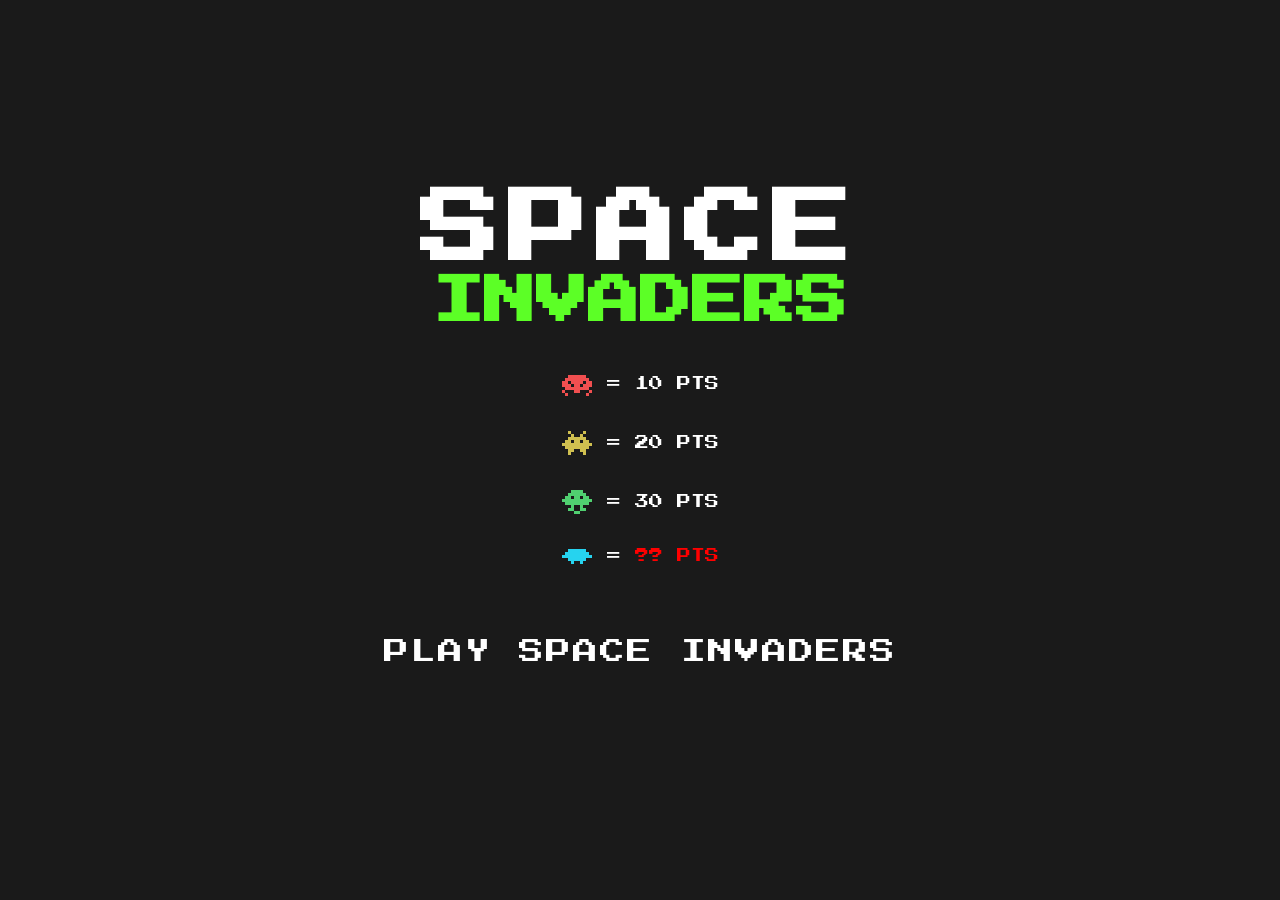
==== index.html @ 842712b9 "add createBunker function" ====
<!DOCTYPE html>
<html lang="en">

<head>
    <meta charset="UTF-8">
    <meta name="viewport" content="width=device-width, initial-scale=1.0">
    <title>Space Invaders Game</title>
    <link href="https://fonts.googleapis.com/css2?family=Press+Start+2P&display=swap" rel="stylesheet">
    <link rel="stylesheet" href="/style/style.css">
</head>

<body>
    <main>
        <section id="start-screen">
            <header>
                <h2>
                    <span class="space-txt">SPACE</span>
                    <span class="invaders-txt">INVADERS</span>
                </h2>
            </header>
            
            <div class="score-legend">
                <div class="score-row">
                    <img src="assets/red.png" alt="Invaders 1" class="pixel-art">
                    <span>= 10 PTS</span>
                </div>
                <div class="score-row">
                    <img src="assets/yellow.png" alt="Invaders 2" class="pixel-art">
                    <span>= 20 PTS</span>
                </div>
                <div class="score-row">
                    <img src="assets/green.png" alt="Invaders 3" class="pixel-art">
                    <span>= 30 PTS</span>
                </div>
                <div class="score-row">
                    <img src="assets/extra.png" alt="Invaders 4" class="pixel-art">
                    <span>= <span class="mystery-points">?? PTS</span></span>
                </div>
                
                <div class="play-action">
                    <p>PLAY SPACE INVADERS</p>
                </div>
            </div>
        </section>

        <section id="game-board">
            <div id="aliens-grid"></div>
            <div id="bunker-container"></div>
            <div id="player"></div>
        </section>
    </main>
    <script src="js/main.js" type="module"></script>
</body>
</html>
---- style/style.css ----
* {
    box-sizing: border-box;
    margin: 0;
    padding: 0;
}

html {
    font-size: 62.5%;
}

body {
    background-color: #1a1a1a;
    display: flex;
    justify-content: center;
    align-items: center;
    flex-direction: column;
    height: 100vh;
    margin: 0;
    font-family: 'Press Start 2P', cursive;
}

#start-screen {
    display: flex;
    flex-direction: column;
    align-items: center;
    width: 100%;
    margin-top: -50px;
}

header h2 {
    display: flex;
    flex-direction: column;
    align-items: center;
    font-size: 6rem;
    line-height: 1.1;
    margin-bottom: 4rem;
}


.space-txt {
    color: #fff;
    /* font-family: "Impact", sans-serif; */
    font-size: 8rem;
    letter-spacing: 0.1em;

}

.invaders-txt {
    color: #5cff26;
    /* font-family: "Impact", sans-serif; */
    font-size: 5.2rem;
    letter-spacing: 0;
    margin-top: 0px;
}

.score-legend {
    color: #fff;
    display: flex;
    flex-direction: column;
    align-items: center;
    gap: 2rem;
    font-size: 1.4rem;
}

.score-row {
    display: flex;
    align-items: center;
    gap: 15px;
    margin-bottom: 15px;
    opacity: 0;
    animation: slideIn 0.5s ease-out forwards;
}


.score-row:nth-child(1) {
    animation-delay: 0.5s;
}

.score-row:nth-child(2) {
    animation-delay: 1.0s;
}

.score-row:nth-child(3) {
    animation-delay: 1.5s;
}

.score-row:nth-child(4) {
    animation-delay: 2.0s;
}

@keyframes slideIn {
    from {
        opacity: 0;
        transform: translateY(20px); 
    }
    to {
        opacity: 1;
        transform: translateY(0);
    }
}

.pixel-art {
    width: 30px;
    height: auto;
    image-rendering: pixelated;
    display: block;
    margin: 0 auto;
}

.mystery-points {
    color: #ff0000;
}

.play-action p {
    margin-top: 4rem;
    font-size: 2.5rem;
    letter-spacing: 2px;
    text-transform: uppercase;
    cursor: pointer;
}

.play-action p:hover {
    color: #5cff26;
}

#game-board {
    display: none;
    justify-content: center;
    width: 700px;
    height: 600px;
    background-color: #000;
    outline: 4px solid #33ff00;
    border-radius: 10px;
    position: relative;
    overflow: hidden;
}

#aliens-grid {
    position: absolute;
    top: 0;
    left: 0;
    display: flex;
    justify-content: center;
    flex-wrap: wrap;
    width: 500px;
    gap: 10px;
    padding-top: 10px;
}

.alien, .alienExtra {
    width: 30px;
    height: 30px;
    background-repeat: no-repeat;
    background-size: contain;
    /* background-color: #33ff00; */
}

#player {
    height: 30px;
    width: 50px;
    background-image: url('/assets/player.png');
    background-repeat: no-repeat;
    background-size: contain;
    position: absolute;
    bottom: 10px;
}

.alienExtra {
    margin: 10px;
    width: 40px;
    height: 40px;
    display: none;
    position: absolute;
}
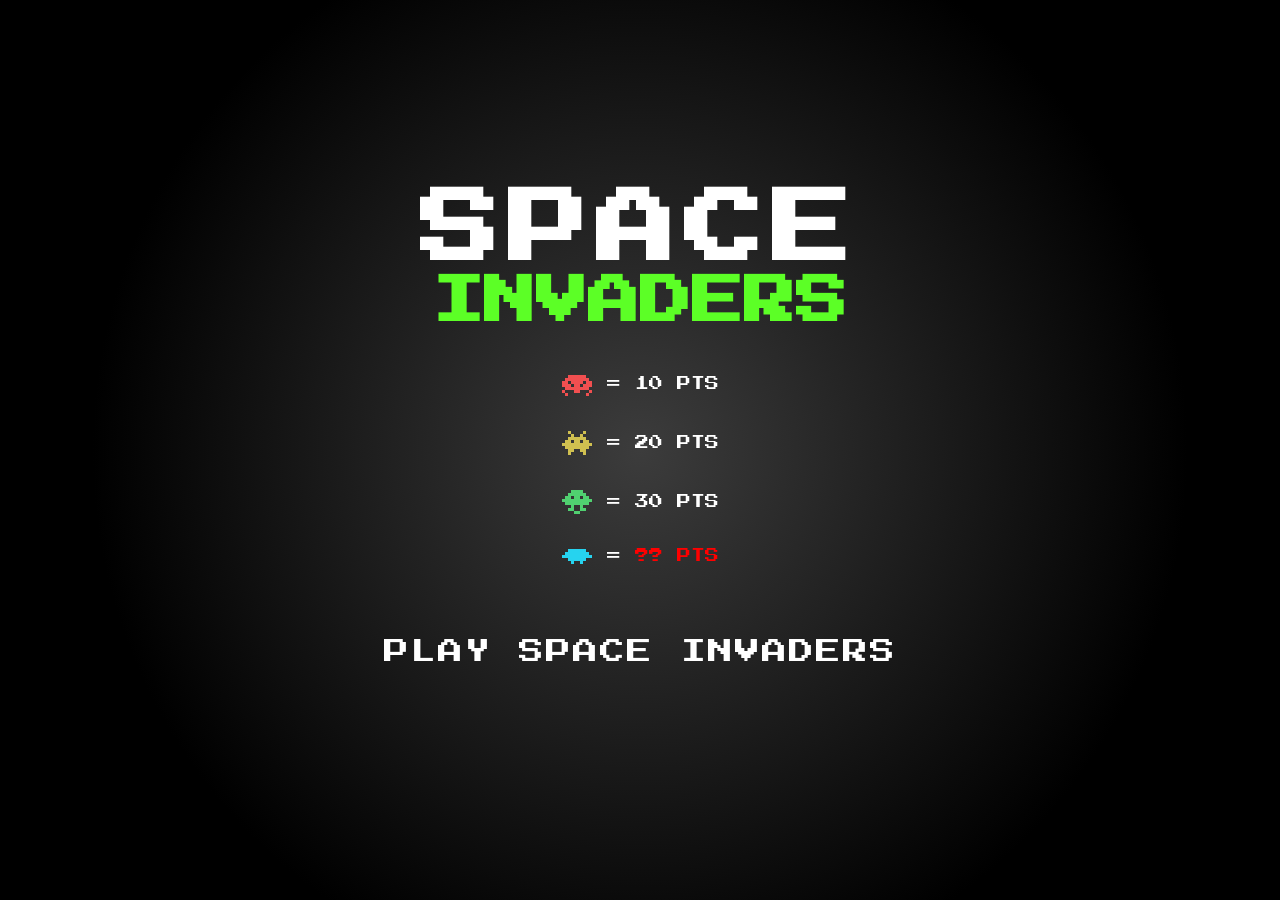
==== commit b3ff7ac9: "update game ui" ====
--- a/index.html
+++ b/index.html
@@ -18,7 +18,7 @@
                     <span class="invaders-txt">INVADERS</span>
                 </h2>
             </header>
-            
+
             <div class="score-legend">
                 <div class="score-row">
                     <img src="assets/red.png" alt="Invaders 1" class="pixel-art">
@@ -36,19 +36,32 @@
                     <img src="assets/extra.png" alt="Invaders 4" class="pixel-art">
                     <span>= <span class="mystery-points">?? PTS</span></span>
                 </div>
-                
+
                 <div class="play-action">
                     <p>PLAY SPACE INVADERS</p>
                 </div>
             </div>
         </section>
+        <section id="screen">
+            <div class="game-info">
+                <div>
+                    <span class="info-text">Score:</span>
+                    <span class="score">0</span>
+                </div>
+                <div class="lives-section">
+                    <span class="info-text">Lives:</span>
+                    <div id="lives"></div>
+                </div>
+            </div>
+            <div id="game-board">
+                <div id="aliens-grid"></div>
+                <div id="bunker-container"></div>
+                <div id="player"></div>
+            </div>
 
-        <section id="game-board">
-            <div id="aliens-grid"></div>
-            <div id="bunker-container"></div>
-            <div id="player"></div>
         </section>
     </main>
     <script src="js/main.js" type="module"></script>
 </body>
+
 </html>
--- a/style/style.css
+++ b/style/style.css
@@ -10,6 +10,7 @@
 
 body {
     background-color: #1a1a1a;
+    background-image: radial-gradient(circle, rgba(255, 255, 255, 0.15) 0%, black 70%);
     display: flex;
     justify-content: center;
     align-items: center;
@@ -122,23 +123,23 @@
 .play-action p:hover {
     color: #5cff26;
 }
-
+#screen {
+    display: none;
+}
 #game-board {
-    display: none;
+    display: flex;
     justify-content: center;
-    width: 700px;
-    height: 600px;
-    background-color: #000;
-    outline: 4px solid #33ff00;
-    border-radius: 10px;
+    width: 900px;
+    height: 85vh;
+    border-bottom: 4px solid #33ff00;
     position: relative;
     overflow: hidden;
 }
 
 #aliens-grid {
     position: absolute;
-    top: 0;
-    left: 0;
+    /* top: 0; */
+    /* left: 0; */
     display: flex;
     justify-content: center;
     flex-wrap: wrap;
@@ -152,10 +153,9 @@
     height: 30px;
     background-repeat: no-repeat;
     background-size: contain;
-    /* background-color: #33ff00; */
-}
-
-#player {
+}
+
+#player, #live {
     height: 30px;
     width: 50px;
     background-image: url('/assets/player.png');
@@ -171,4 +171,37 @@
     height: 40px;
     display: none;
     position: absolute;
+}
+
+#bunker-container {
+    display: flex;
+    justify-content: space-around;
+    position: absolute;
+    bottom: 60px;
+    width: 100%;
+}
+.wall {
+    display: flex;
+    flex-wrap: wrap;
+    width: 100px;
+}
+.wall-part {
+    width: 10px;
+    height: 5px;
+    background-color: #00ff00;
+}
+.game-info {
+    width: 100%;
+    display: flex;
+    justify-content: space-between;
+}
+.info-text, .score {
+    color: #fff;
+    font-size: 20px;
+}
+.score {
+    color: #00ff00;
+}
+.lives-section {
+    /* display: grid; */
 }
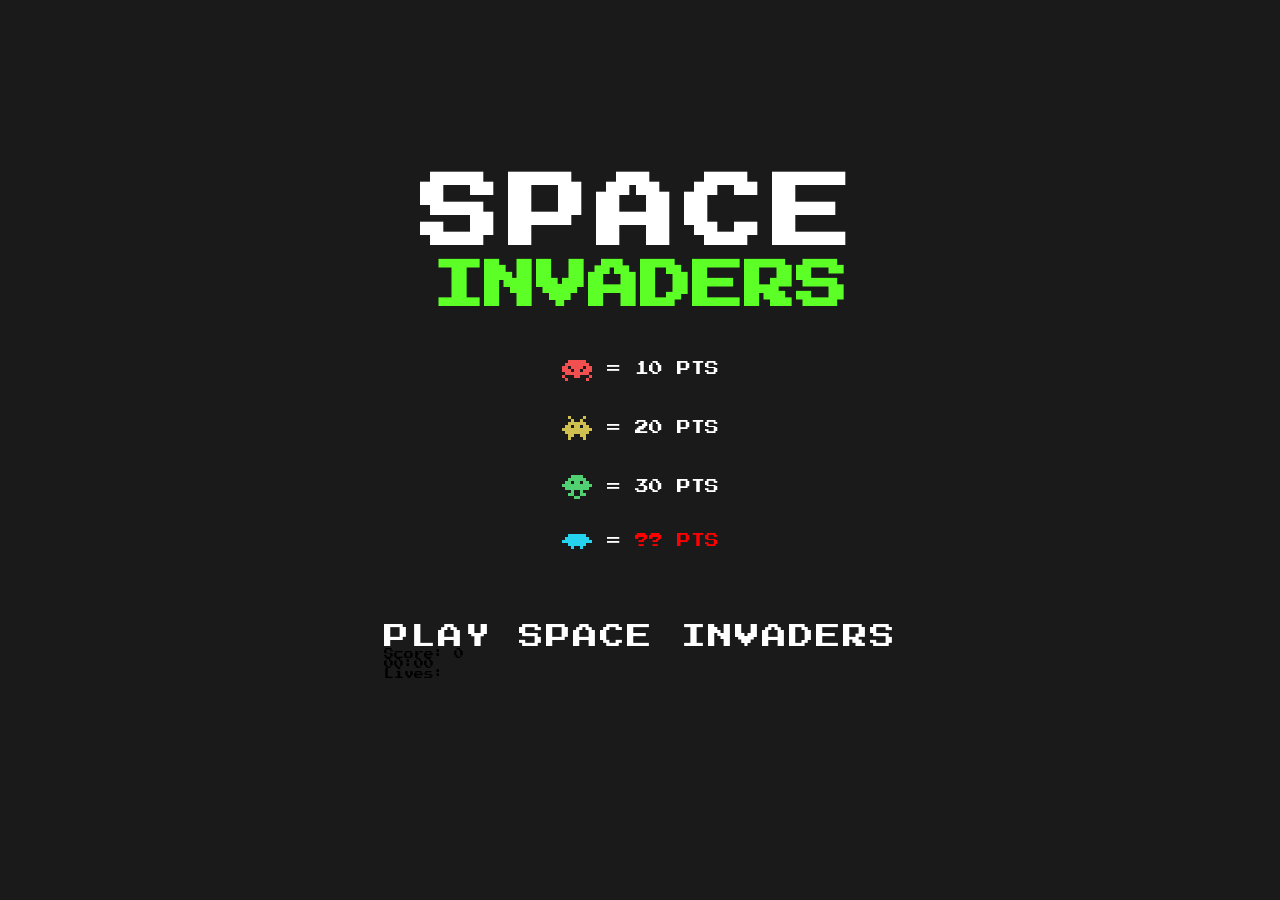
==== commit e28f2126: "add timer" ====
--- a/index.html
+++ b/index.html
@@ -48,6 +48,9 @@
                     <span class="info-text">Score:</span>
                     <span class="score">0</span>
                 </div>
+                <div>
+                    <span class="info-text" id="timer-display">00:00</span>
+                </div>
                 <div class="lives-section">
                     <span class="info-text">Lives:</span>
                     <div id="lives"></div>
--- a/style/style.css
+++ b/style/style.css
@@ -10,7 +10,6 @@
 
 body {
     background-color: #1a1a1a;
-    background-image: radial-gradient(circle, rgba(255, 255, 255, 0.15) 0%, black 70%);
     display: flex;
     justify-content: center;
     align-items: center;
@@ -123,23 +122,23 @@
 .play-action p:hover {
     color: #5cff26;
 }
-#screen {
+
+#game-board {
     display: none;
-}
-#game-board {
-    display: flex;
     justify-content: center;
-    width: 900px;
-    height: 85vh;
-    border-bottom: 4px solid #33ff00;
+    width: 700px;
+    height: 600px;
+    background-color: #000;
+    outline: 4px solid #33ff00;
+    border-radius: 10px;
     position: relative;
     overflow: hidden;
 }
 
 #aliens-grid {
     position: absolute;
-    /* top: 0; */
-    /* left: 0; */
+    top: 0;
+    left: 0;
     display: flex;
     justify-content: center;
     flex-wrap: wrap;
@@ -153,9 +152,10 @@
     height: 30px;
     background-repeat: no-repeat;
     background-size: contain;
-}
-
-#player, #live {
+    /* background-color: #33ff00; */
+}
+
+#player {
     height: 30px;
     width: 50px;
     background-image: url('/assets/player.png');
@@ -178,7 +178,9 @@
     justify-content: space-around;
     position: absolute;
     bottom: 60px;
+    /* left: 0; */
     width: 100%;
+    /* z-index: 10; */
 }
 .wall {
     display: flex;
@@ -190,18 +192,10 @@
     height: 5px;
     background-color: #00ff00;
 }
-.game-info {
-    width: 100%;
-    display: flex;
-    justify-content: space-between;
-}
-.info-text, .score {
-    color: #fff;
-    font-size: 20px;
-}
-.score {
-    color: #00ff00;
-}
-.lives-section {
-    /* display: grid; */
-}+
+.laser {
+    width: 0.4rem;
+    height: 1.6rem;
+    background-color: lime;
+    position: absolute;
+}
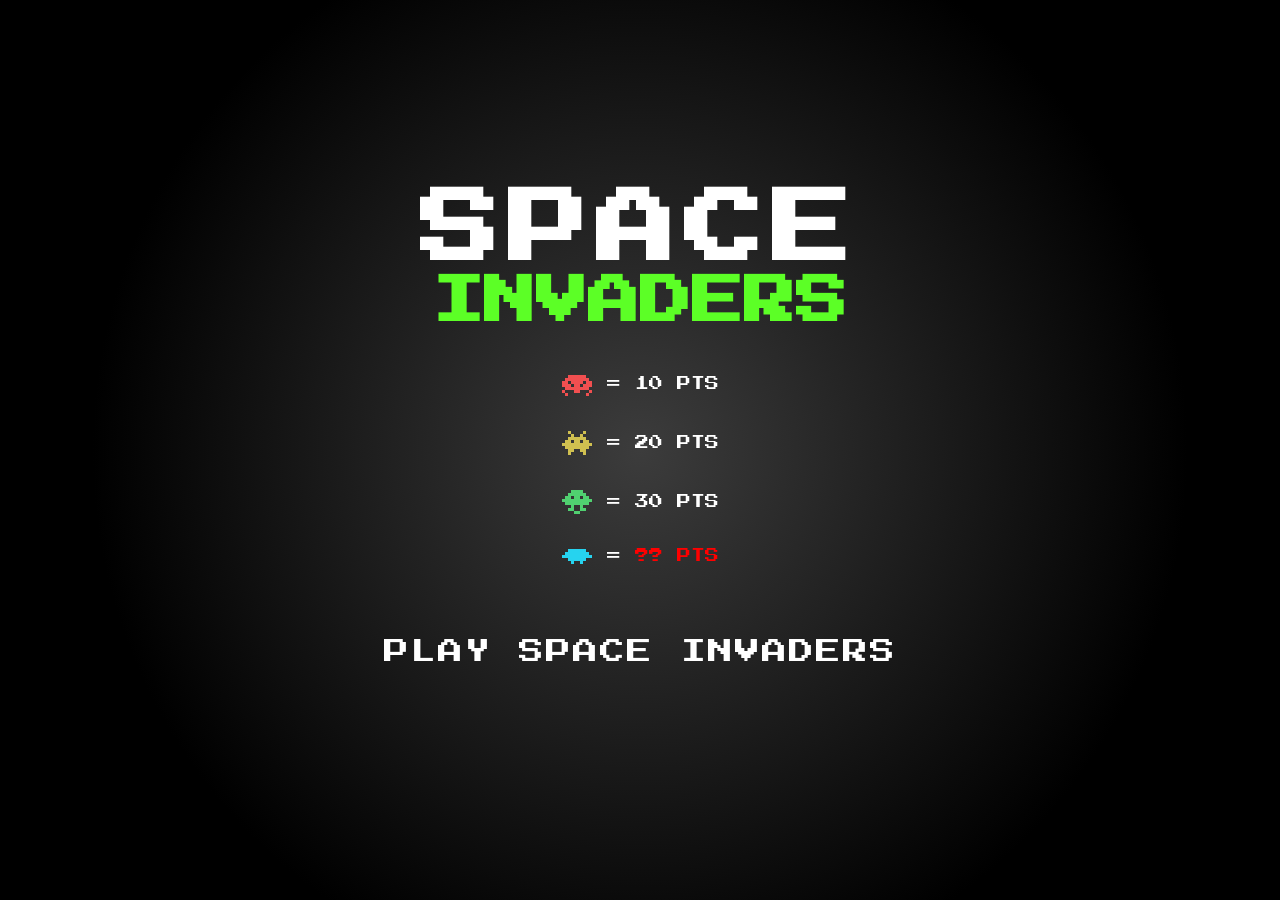
==== commit b6f7d103: "add 2 buttons for continue and restart" ====
--- a/index.html
+++ b/index.html
@@ -61,7 +61,13 @@
                 <div id="bunker-container"></div>
                 <div id="player"></div>
             </div>
-
+            <div id="pause-screen" class="overlay">
+                <h1 class="pause-title">PAUSED</h1>
+                <div class="pause-menu">
+                    <button id="btn-continue" class="game-btn">▶ CONTINUE</button>
+                    <button id="btn-restart" class="game-btn secondary">↻ RESTART</button>
+                </div>
+            </div>
         </section>
     </main>
     <script src="js/main.js" type="module"></script>
--- a/style/style.css
+++ b/style/style.css
@@ -10,6 +10,7 @@
 
 body {
     background-color: #1a1a1a;
+    background-image: radial-gradient(circle, rgba(255, 255, 255, 0.15) 0%, black 70%);
     display: flex;
     justify-content: center;
     align-items: center;
@@ -122,23 +123,23 @@
 .play-action p:hover {
     color: #5cff26;
 }
-
+#screen {
+    display: none;
+}
 #game-board {
-    display: none;
+    display: flex;
     justify-content: center;
-    width: 700px;
-    height: 600px;
-    background-color: #000;
-    outline: 4px solid #33ff00;
-    border-radius: 10px;
+    width: 900px;
+    height: 85vh;
+    border-bottom: 4px solid #33ff00;
     position: relative;
     overflow: hidden;
 }
 
 #aliens-grid {
     position: absolute;
-    top: 0;
-    left: 0;
+    /* top: 0; */
+    /* left: 0; */
     display: flex;
     justify-content: center;
     flex-wrap: wrap;
@@ -152,7 +153,6 @@
     height: 30px;
     background-repeat: no-repeat;
     background-size: contain;
-    /* background-color: #33ff00; */
 }
 
 #player {
@@ -178,9 +178,7 @@
     justify-content: space-around;
     position: absolute;
     bottom: 60px;
-    /* left: 0; */
     width: 100%;
-    /* z-index: 10; */
 }
 .wall {
     display: flex;
@@ -192,10 +190,40 @@
     height: 5px;
     background-color: #00ff00;
 }
-
-.laser {
+.game-info {
+    width: 100%;
+    display: flex;
+    justify-content: space-between;
+}
+.info-text, .score {
+    color: #fff;
+    font-size: 20px;
+}
+.score {
+    color: #00ff00;
+}
+.lives-section {
+    display: flex;
+    align-items: center;
+}
+#lives {
+    display: flex;
+    gap: 10px;
+}
+#live {
+    height: 30px;
+    width: 50px;
+    background-image: url('/assets/player.png');
+    background-repeat: no-repeat;
+    background-size: contain;
+}
+
+.laser, .alien-laser  {
     width: 0.4rem;
     height: 1.6rem;
     background-color: lime;
     position: absolute;
 }
+.alien-laser {
+    background-color: red;
+}
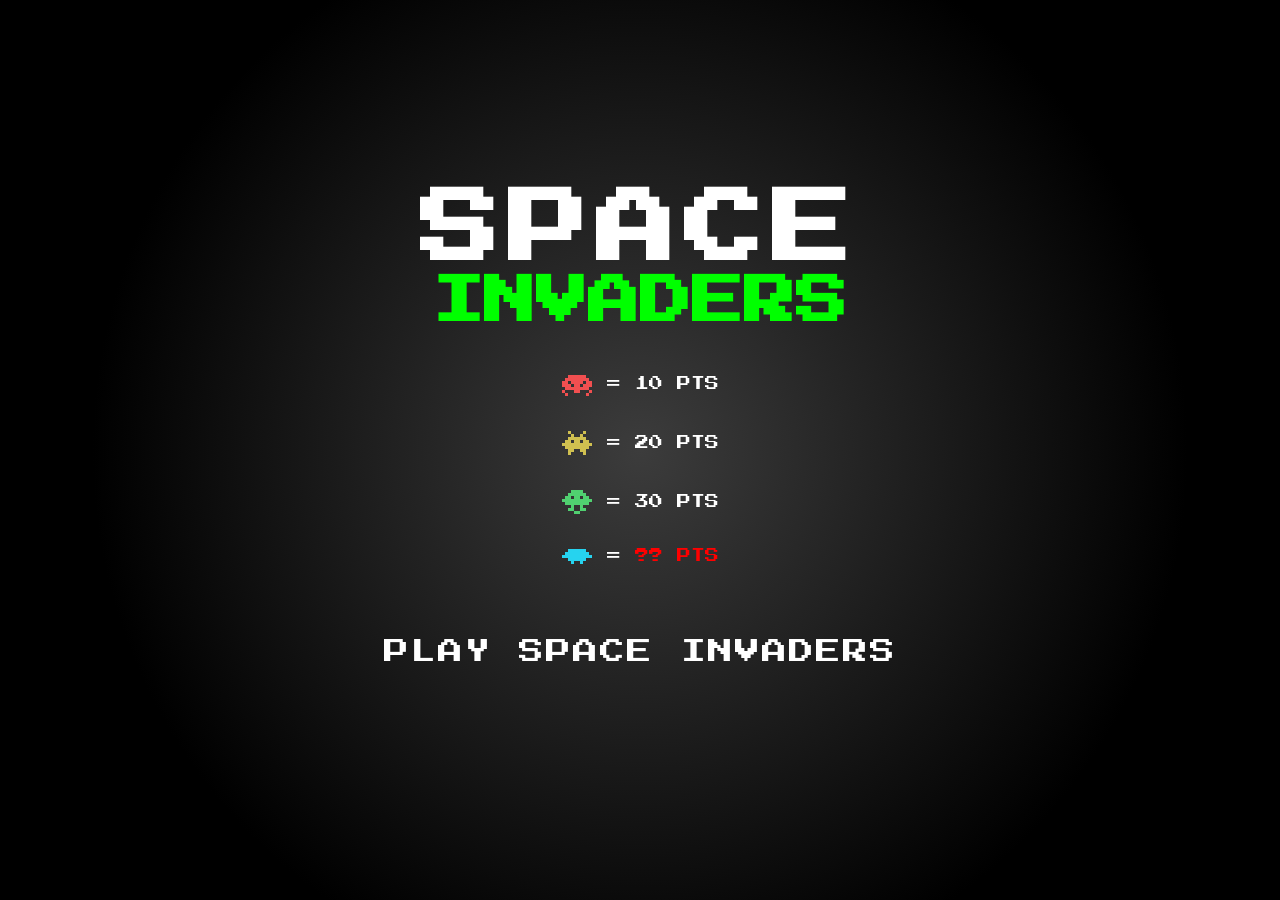
==== commit 86b200aa: "handle play agin click event" ====
--- a/index.html
+++ b/index.html
@@ -59,13 +59,19 @@
             <div id="game-board">
                 <div id="aliens-grid"></div>
                 <div id="bunker-container"></div>
-                <div id="player"></div>
+                <div id="player-section"></div>
             </div>
             <div id="pause-screen" class="overlay">
                 <h1 class="pause-title">PAUSED</h1>
-                <div class="pause-menu">
+                <div>
                     <button id="btn-continue" class="game-btn">▶ CONTINUE</button>
                     <button id="btn-restart" class="game-btn secondary">↻ RESTART</button>
+                </div>
+            </div>
+            <div id="game-status" class="overlay">
+                <h1 class="statu-title">GAME STATUS</h1>
+                <div>
+                    <button id="btn-play-again" class="game-btn">PLAY AGAIN</button>
                 </div>
             </div>
         </section>
--- a/style/style.css
+++ b/style/style.css
@@ -47,7 +47,7 @@
 }
 
 .invaders-txt {
-    color: #5cff26;
+    color: #00ff00;
     /* font-family: "Impact", sans-serif; */
     font-size: 5.2rem;
     letter-spacing: 0;
@@ -121,7 +121,7 @@
 }
 
 .play-action p:hover {
-    color: #5cff26;
+    color: #00ff00;
 }
 #screen {
     display: none;
@@ -131,7 +131,7 @@
     justify-content: center;
     width: 900px;
     height: 85vh;
-    border-bottom: 4px solid #33ff00;
+    border-bottom: 4px solid #00ff00;
     position: relative;
     overflow: hidden;
 }
@@ -210,7 +210,7 @@
     display: flex;
     gap: 10px;
 }
-#live {
+.live {
     height: 30px;
     width: 50px;
     background-image: url('/assets/player.png');
@@ -221,9 +221,55 @@
 .laser, .alien-laser  {
     width: 0.4rem;
     height: 1.6rem;
-    background-color: lime;
-    position: absolute;
+    background-color: #00ff00;
+    position: absolute;
+}
+
+.overlay {
+    display: none; 
+    position: absolute;
+    top: 0;
+    left: 0;
+    width: 100%;
+    height: 100%;
+    background-color: rgba(0, 0, 0, 0.7);
+    z-index: 100;
+    flex-direction: column;
+    justify-content: center;
+    align-items: center;
+    color: white;
+}
+
+.overlay.visible {
+    display: flex; 
+}
+
+.pause-title, .statu-title {
+    font-family: 'Press Start 2P', cursive;
+    font-size: 3rem;
+    color: #00ff00;
+    margin-bottom: 40px;
+    text-shadow: 4px 4px 0px #000;
+}
+
+.game-btn {
+    font-family: 'Press Start 2P', cursive;
+    padding: 15px 30px;
+    font-size: 1rem;
+    cursor: pointer;
+    background: #fff;
+    border: 4px solid #00ff00;
+    margin: 10px;
+}
+
+.game-btn:hover {
+    background: #00ff00;
+    color: white;
 }
 .alien-laser {
-    background-color: red;
+    background-color: #ff0000;
+}
+
+.game-over {
+    color: #ff0000;
 }
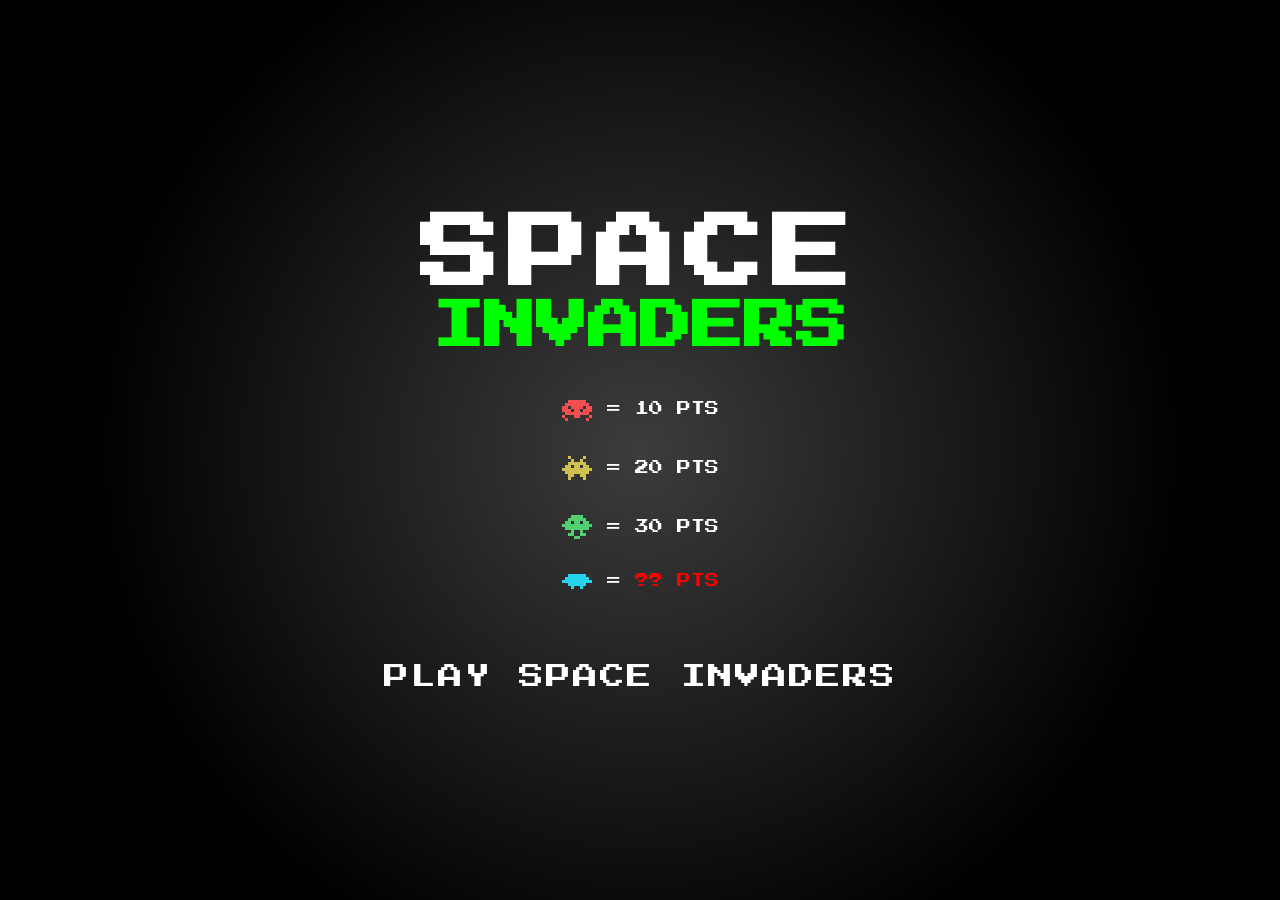
==== commit 0c34ba1c: "update" ====
--- a/index.html
+++ b/index.html
@@ -1,16 +1,16 @@
 <!DOCTYPE html>
 <html lang="en">
-
 <head>
     <meta charset="UTF-8">
     <meta name="viewport" content="width=device-width, initial-scale=1.0">
     <title>Space Invaders Game</title>
     <link href="https://fonts.googleapis.com/css2?family=Press+Start+2P&display=swap" rel="stylesheet">
     <link rel="stylesheet" href="/style/style.css">
+    <link rel="shortcut icon" href="/assets/spaceinvaders.png" type="image/x-icon">
 </head>
-
 <body>
-    <main>
+    <main id="game-container">
+        
         <section id="start-screen">
             <header>
                 <h2>
@@ -78,5 +78,4 @@
     </main>
     <script src="js/main.js" type="module"></script>
 </body>
-
 </html>
--- a/style/style.css
+++ b/style/style.css
@@ -16,8 +16,23 @@
     align-items: center;
     flex-direction: column;
     height: 100vh;
+    width: 100vw;
     margin: 0;
     font-family: 'Press Start 2P', cursive;
+    overflow: hidden;
+}
+
+#game-container {
+    width: 900px;
+    height: 800px;
+    position: relative;
+    display: flex;
+    flex-direction: column;
+    align-items: center;
+    justify-content: center;
+    overflow: hidden;
+    transform-origin: center center;
+    flex-shrink: 0;
 }
 
 #start-screen {
@@ -25,7 +40,7 @@
     flex-direction: column;
     align-items: center;
     width: 100%;
-    margin-top: -50px;
+    margin-top: 0;
 }
 
 header h2 {
@@ -37,18 +52,14 @@
     margin-bottom: 4rem;
 }
 
-
 .space-txt {
     color: #fff;
-    /* font-family: "Impact", sans-serif; */
     font-size: 8rem;
     letter-spacing: 0.1em;
-
 }
 
 .invaders-txt {
     color: #00ff00;
-    /* font-family: "Impact", sans-serif; */
     font-size: 5.2rem;
     letter-spacing: 0;
     margin-top: 0px;
@@ -72,7 +83,6 @@
     animation: slideIn 0.5s ease-out forwards;
 }
 
-
 .score-row:nth-child(1) {
     animation-delay: 0.5s;
 }
@@ -92,8 +102,9 @@
 @keyframes slideIn {
     from {
         opacity: 0;
-        transform: translateY(20px); 
-    }
+        transform: translateY(20px);
+    }
+
     to {
         opacity: 1;
         transform: translateY(0);
@@ -118,28 +129,34 @@
     letter-spacing: 2px;
     text-transform: uppercase;
     cursor: pointer;
+    animation: flashGreen 1s infinite;
 }
 
 .play-action p:hover {
     color: #00ff00;
-}
+    text-shadow: 0 0 15px #00ff00;
+}
+
 #screen {
     display: none;
-}
+    width: 100%;
+}
+
 #game-board {
     display: flex;
     justify-content: center;
     width: 900px;
-    height: 85vh;
+    height: 700px;
     border-bottom: 4px solid #00ff00;
     position: relative;
     overflow: hidden;
+    margin: 0 auto;
 }
 
 #aliens-grid {
     position: absolute;
-    /* top: 0; */
-    /* left: 0; */
+    top: 0;
+    left: 0;
     display: flex;
     justify-content: center;
     flex-wrap: wrap;
@@ -148,7 +165,8 @@
     padding-top: 10px;
 }
 
-.alien, .alienExtra {
+.alien,
+.alienExtra {
     width: 30px;
     height: 30px;
     background-repeat: no-repeat;
@@ -171,6 +189,8 @@
     height: 40px;
     display: none;
     position: absolute;
+    top: 0;
+    left: 0;
 }
 
 #bunker-container {
@@ -180,45 +200,62 @@
     bottom: 60px;
     width: 100%;
 }
+
 .wall {
     display: flex;
     flex-wrap: wrap;
     width: 100px;
 }
+
 .wall-part {
     width: 10px;
     height: 5px;
     background-color: #00ff00;
 }
+
 .game-info {
     width: 100%;
+    height: 80px;
     display: flex;
     justify-content: space-between;
-}
-.info-text, .score {
+    align-items: center;
+    padding: 0 5px;
+}
+
+.info-text,
+.score,
+#timer-display {
     color: #fff;
     font-size: 20px;
-}
+    font-family: 'Press Start 2P', cursive;
+    white-space: nowrap;
+}
+
 .score {
     color: #00ff00;
 }
+
 .lives-section {
     display: flex;
     align-items: center;
 }
+
 #lives {
     display: flex;
-    gap: 10px;
-}
+    gap: 5px;
+}
+
+
 .live {
     height: 30px;
-    width: 50px;
+    width: 45px;
     background-image: url('/assets/player.png');
     background-repeat: no-repeat;
     background-size: contain;
 }
 
-.laser, .alien-laser  {
+.laser,
+.alien-laser {
     width: 0.4rem;
     height: 1.6rem;
     background-color: #00ff00;
@@ -226,7 +263,7 @@
 }
 
 .overlay {
-    display: none; 
+    display: none;
     position: absolute;
     top: 0;
     left: 0;
@@ -241,15 +278,20 @@
 }
 
 .overlay.visible {
-    display: flex; 
-}
-
-.pause-title, .statu-title {
+    display: flex;
+}
+
+.pause-title,
+.statu-title {
     font-family: 'Press Start 2P', cursive;
     font-size: 3rem;
     color: #00ff00;
     margin-bottom: 40px;
     text-shadow: 4px 4px 0px #000;
+}
+
+.pause-title {
+    animation: flashGreen 1s infinite;
 }
 
 .game-btn {
@@ -264,12 +306,37 @@
 
 .game-btn:hover {
     background: #00ff00;
-    color: white;
-}
+    color: #000;
+}
+
 .alien-laser {
     background-color: #ff0000;
 }
 
 .game-over {
     color: #ff0000;
+}
+
+.you-win {
+    color: #00ff00;
+}
+
+@keyframes flashGreen {
+    0% {
+        color: #fff;
+        opacity: 1;
+        text-shadow: none;
+    }
+
+    50% {
+        color: #00ff00;
+        text-shadow: 0 0 15px #00ff00;
+        opacity: 1;
+    }
+
+    100% {
+        color: #fff;
+        opacity: 1;
+        text-shadow: none;
+    }
 }
